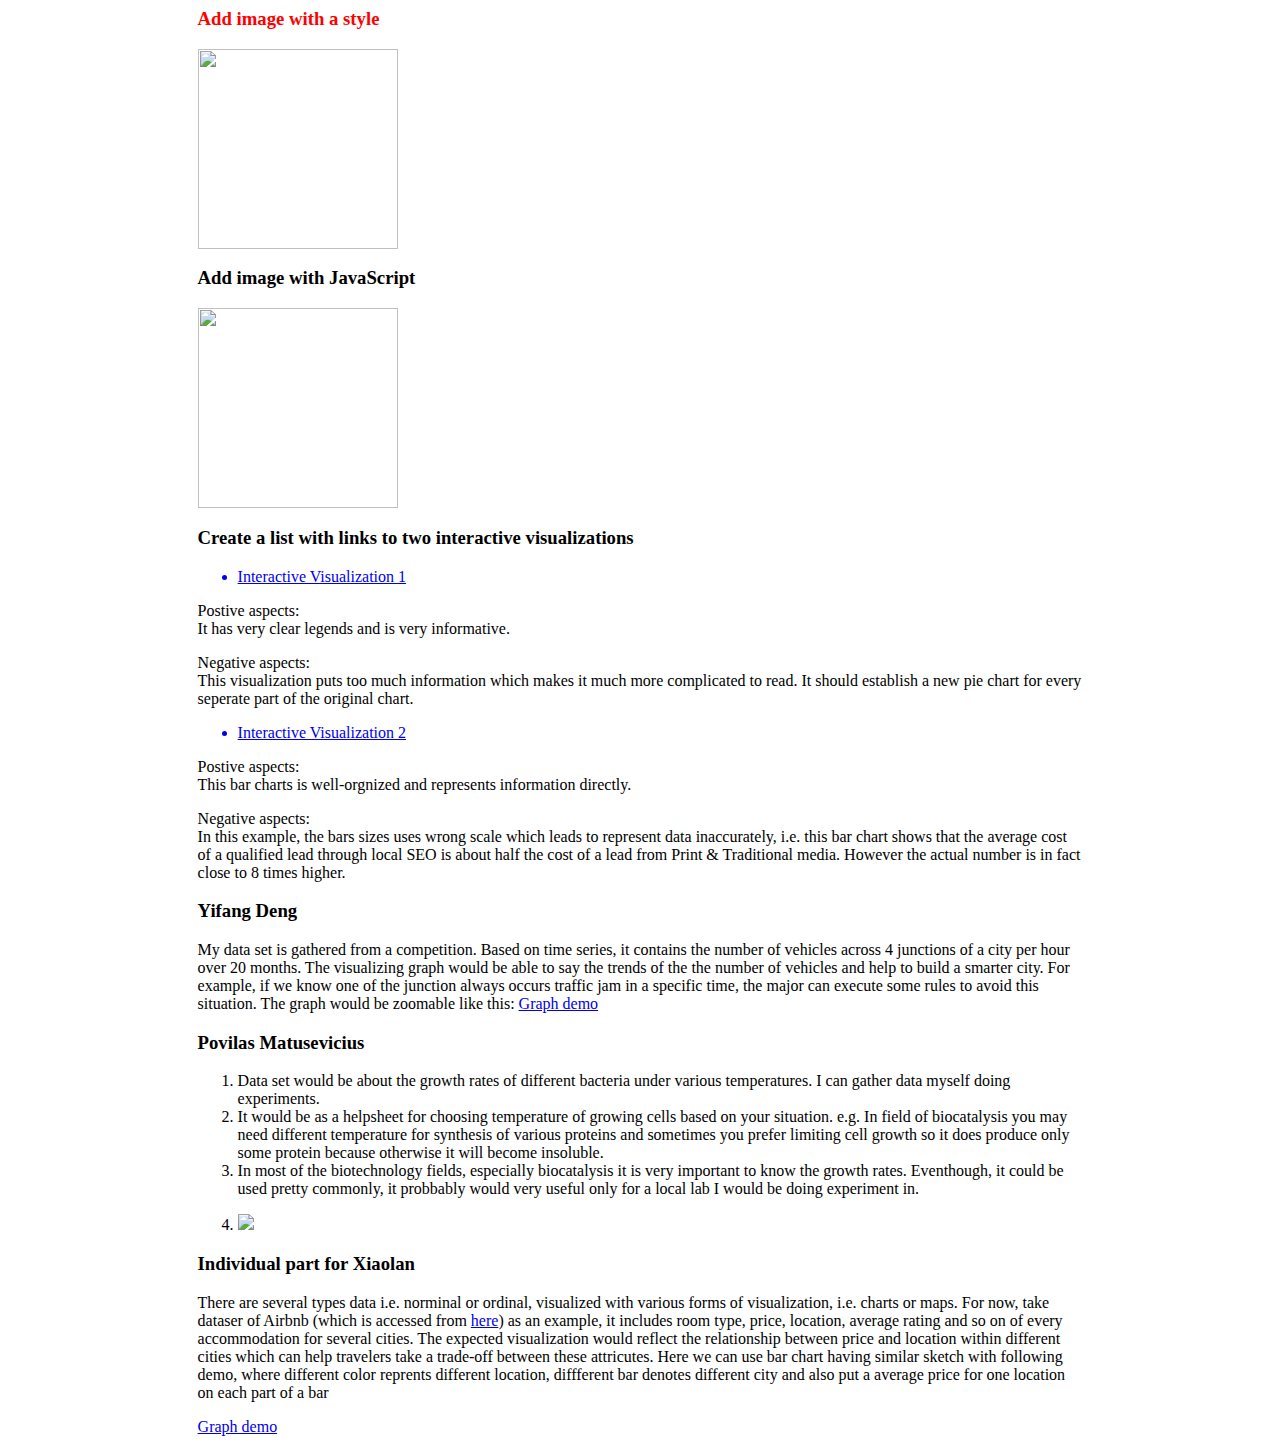
==== index.html @ dc9baf81 "a" ====
<! DOCTYPE html>
<html>
<head>
  <style>
    #E2{
         color:red;
        }
	#mainbox{
		margin: 0 auto;
		width: 70%;
		text-align: left;
	}
  </style>
  <script>
  function insert(){
    document.write('<img width = 200 src="https://i.pinimg.com/736x/bc/f0/4e/bcf04eafebdf707b8d900f02e6d8bd70--photo-tag-touch-me.jpg">')
  }
  </script>
</head>

<body>
  <div id="mainbox">
  <h3 id="E2">Add image with a style</h3>
  <img width=200 src="http://catgifts.net/i/7a203639-3a5e-4280-8d02-46d2e9f62ca2.jpeg">

  <h3 >Add image with JavaScript</h3>
    <script>
      insert();
    </script>
  <h3 >Create a list with links to two interactive visualizations</h3>

  <ul>
    <a href="https://www.clicdata.com/wp-content/uploads/tmipiechart.gif"><li>Interactive Visualization 1 </li> </a>
  </ul>

  <p>Postive aspects:
  <br />
    It has very clear legends and is very informative. 
  </p>

  <p>Negative aspects:
  <br />
  This visualization puts too much information which makes it much more complicated to read. It should establish a new pie chart for every seperate part of the original chart.
  </p>

  <ul>
    <a href="https://www.clicdata.com/wp-content/uploads/badscale.png"><li>Interactive Visualization 2 </li> </a>
  </ul>

  <p>Postive aspects:
  <br />
  This bar charts is well-orgnized and represents information directly. 
  </p>
  <p>Negative aspects:
  <br />
  In this example, the bars sizes uses wrong scale which leads to represent data inaccurately, i.e. this bar chart shows that the average cost of a qualified lead through local SEO is about half the cost of a lead from Print & Traditional media. However the actual number is in fact close to 8 times higher.
  </p>

  <h3> Yifang Deng </h3>
  My data set is gathered from a competition. Based on time series, it contains the number of vehicles across 4 junctions of a city per hour over 20 months. The visualizing graph would be able to say the trends of the the number of vehicles and help to build a smarter city. For example, if we know one of the junction always occurs traffic jam in a specific time, the major can execute some rules to avoid this situation. The graph would be zoomable like this:
  <a href="https://www.highcharts.com/demo/line-time-series"> Graph demo</a>
  
  <br />
  <h3>Povilas Matusevicius</h3>
  <ol>
  <li>Data set would be about the growth rates of different bacteria under various temperatures. I can gather data myself doing experiments.</li>
  <li>It would be as a helpsheet for choosing temperature of growing cells based on your situation. e.g. In field of biocatalysis you may need different temperature for synthesis of various proteins and sometimes you prefer limiting cell growth so it does produce only some protein because otherwise it will become insoluble.</li>
  <li>In most of the biotechnology fields, especially biocatalysis it is very important to know the growth rates. Eventhough, it could be used pretty commonly, it probbably would very useful only for a local lab I would be doing experiment in.</li>
  <p><li><a href=http://imgur.com/N2XBYF0.png><img src=http://imgur.com/N2XBYF0.png></a></li></p>
  </ol>
  <h3> Individual part for Xiaolan </h3>
  <p>There are several types data i.e. norminal or ordinal, visualized with various forms of visualization, i.e. charts or maps. For now, take dataser of Airbnb (which is accessed from <a href="http://tomslee.net/airbnb-data-collection-get-the-data">here</a>) as an example, it includes room type, price, location, average rating and so on of every accommodation for several cities. The expected visualization would reflect the relationship between price and location within different cities which can help travelers take a trade-off between these attricutes. Here we can use bar chart having similar sketch with following demo, where different color reprents different location, diffferent bar denotes different city and also put a average price for one location on each part of a bar</p>
  <a href="https://exceljet.net/sites/default/files/styles/original_with_watermark/public/images/charttypes/stacked%20bar%20chart.png?itok=7B7MK2cd"> Graph demo</a>
  </div>
</body>

</html>
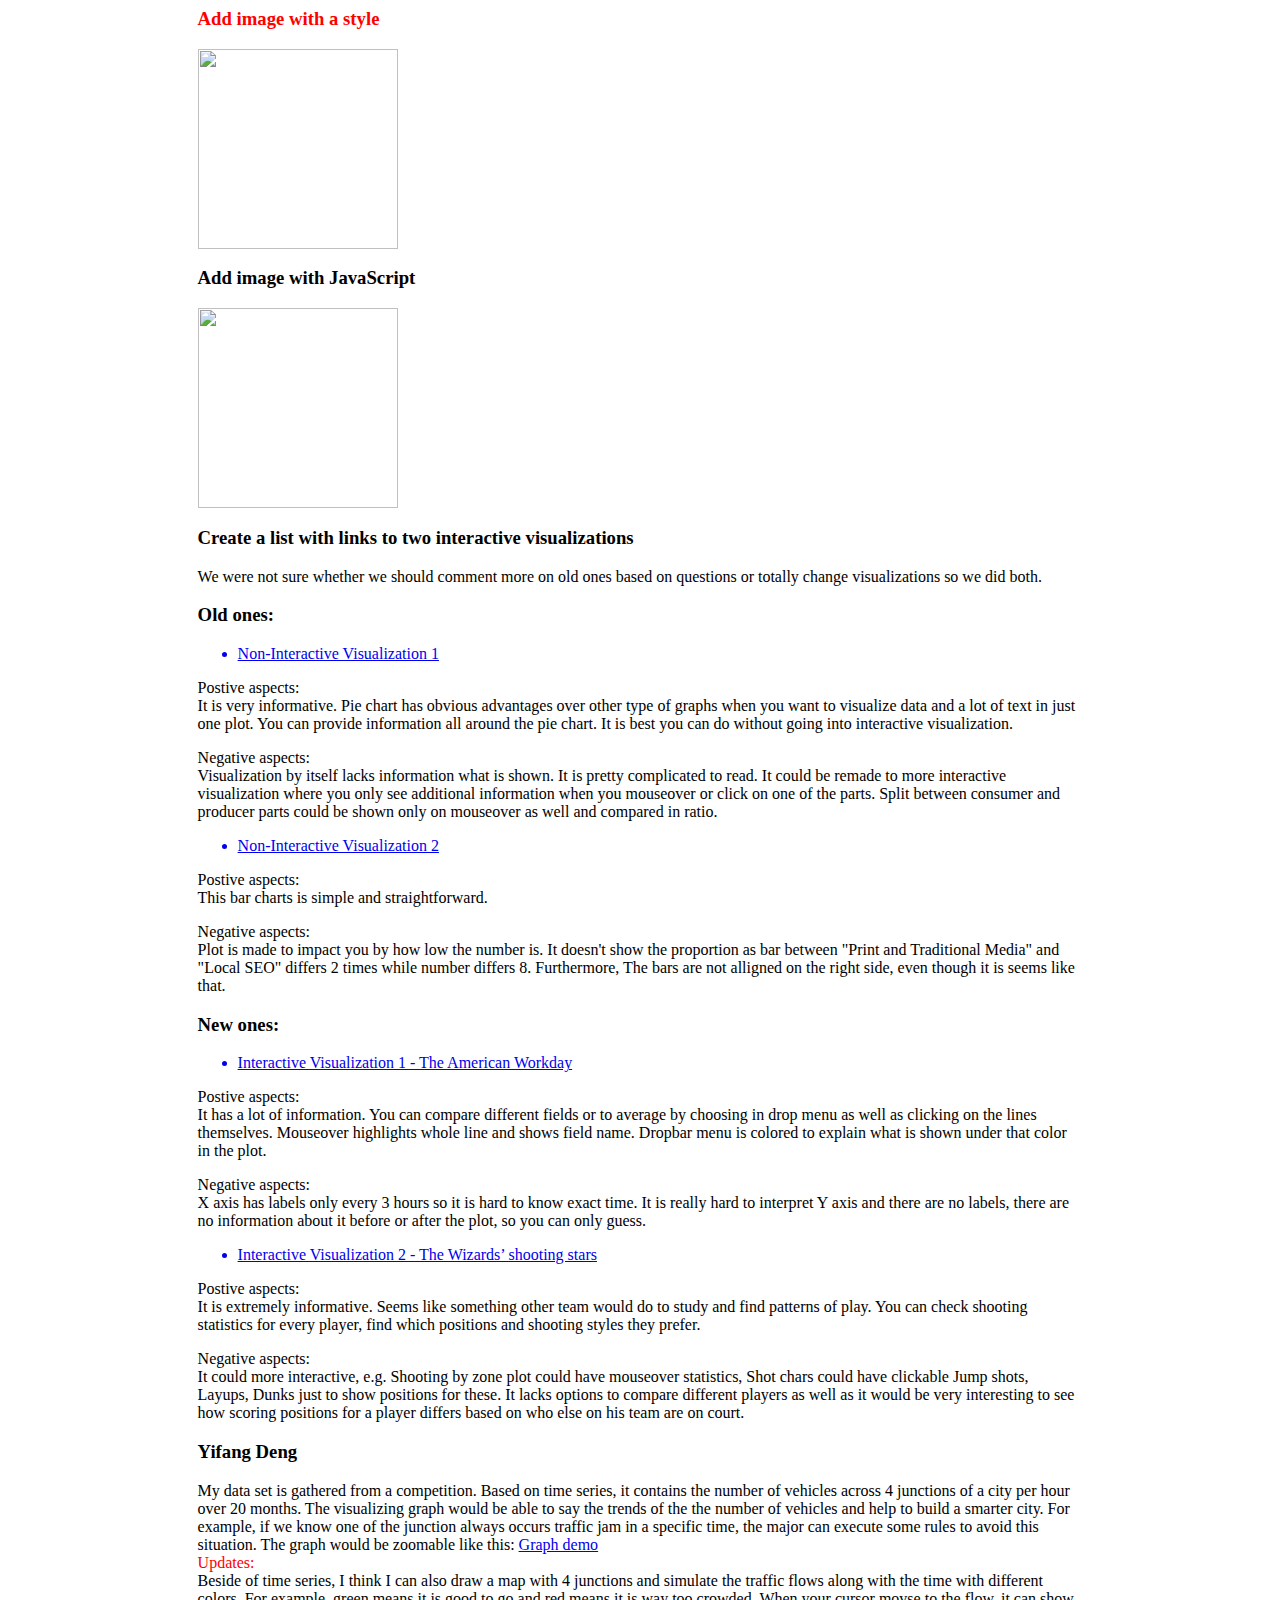
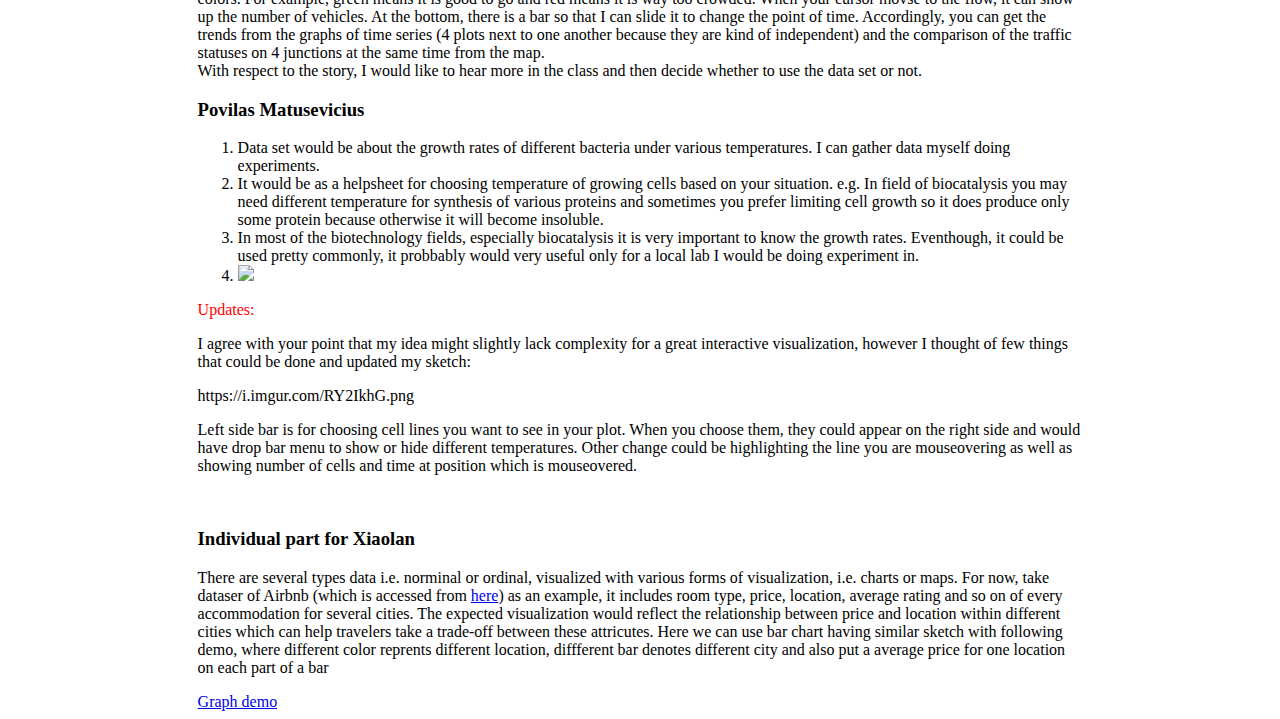
==== commit df325417: "1" ====
--- a/index.html
+++ b/index.html
@@ -28,37 +28,71 @@
       insert();
     </script>
   <h3 >Create a list with links to two interactive visualizations</h3>
-
+  
+  <p>We were not sure whether we should comment more on old ones based on questions or totally change visualizations so we did both.</p>
+  
+  <h3>Old ones:</h3>
   <ul>
-    <a href="https://www.clicdata.com/wp-content/uploads/tmipiechart.gif"><li>Interactive Visualization 1 </li> </a>
+    <a href="https://www.clicdata.com/wp-content/uploads/tmipiechart.gif"><li>Non-Interactive Visualization 1 </li> </a>
   </ul>
 
   <p>Postive aspects:
   <br />
-    It has very clear legends and is very informative. 
+  It is very informative. Pie chart has obvious advantages over other type of graphs when you want to visualize data and a lot of text in just one plot. You can provide information all around the pie chart. It is best you can do without going into interactive visualization. 
   </p>
 
   <p>Negative aspects:
   <br />
-  This visualization puts too much information which makes it much more complicated to read. It should establish a new pie chart for every seperate part of the original chart.
+  Visualization by itself lacks information what is shown. It is pretty complicated to read. It could be remade to more interactive visualization where you only see additional information when you mouseover or click on one of the parts. Split between consumer and producer parts could be shown only on mouseover as well and compared in ratio.
   </p>
 
   <ul>
-    <a href="https://www.clicdata.com/wp-content/uploads/badscale.png"><li>Interactive Visualization 2 </li> </a>
+    <a href="https://www.clicdata.com/wp-content/uploads/badscale.png"><li>Non-Interactive Visualization 2 </li> </a>
   </ul>
 
   <p>Postive aspects:
   <br />
-  This bar charts is well-orgnized and represents information directly. 
+  This bar charts is simple and straightforward. 
   </p>
   <p>Negative aspects:
   <br />
-  In this example, the bars sizes uses wrong scale which leads to represent data inaccurately, i.e. this bar chart shows that the average cost of a qualified lead through local SEO is about half the cost of a lead from Print & Traditional media. However the actual number is in fact close to 8 times higher.
+  Plot is made to impact you by how low the number is. It doesn't show the proportion as bar between "Print and Traditional Media" and "Local SEO" differs 2 times while number differs 8. Furthermore, The bars are not alligned on the right side, even though it is seems like that.
+  </p>
+  
+  <h3>New ones:</h3>
+  <ul>
+    <a href="https://www.npr.org/sections/money/2014/08/27/343415569/whos-in-the-office-the-american-workday-in-one-graph?/templates/story/story_php="><li>Interactive Visualization 1 - The American Workday</li> </a>
+  </ul>
+
+  <p>Postive aspects:
+  <br />
+  It has a lot of information. You can compare different fields or to average by choosing in drop menu as well as clicking on the lines themselves. Mouseover highlights whole line and shows field name. Dropbar menu is colored to explain what is shown under that color in the plot.
+  </p>
+  <p>Negative aspects:
+  <br />
+  X axis has labels only every 3 hours so it is hard to know exact time. It is really hard to interpret Y axis and there are no labels, there are no information about it before or after the plot, so you can only guess.
+  </p>
+  
+  <ul>
+    <a href="http://www.washingtonpost.com/wp-srv/special/sports/wizards-shooting-stars/"><li>Interactive Visualization 2 - The Wizards’ shooting stars</li> </a>
+  </ul>
+  
+  <p>Postive aspects:
+  <br />
+  It is extremely informative. Seems like something other team would do to study and find patterns of play. You can check shooting statistics for every player, find which positions and shooting styles they prefer.
+  </p>
+  <p>Negative aspects:
+  <br />
+  It could more interactive, e.g. Shooting by zone plot could have mouseover statistics, Shot chars could have clickable Jump shots, Layups, Dunks just to show positions for these. It lacks options to compare different players as well as it would be very interesting to see how scoring positions for a player differs based on who else on his team are on court.
   </p>
 
   <h3> Yifang Deng </h3>
   My data set is gathered from a competition. Based on time series, it contains the number of vehicles across 4 junctions of a city per hour over 20 months. The visualizing graph would be able to say the trends of the the number of vehicles and help to build a smarter city. For example, if we know one of the junction always occurs traffic jam in a specific time, the major can execute some rules to avoid this situation. The graph would be zoomable like this:
   <a href="https://www.highcharts.com/demo/line-time-series"> Graph demo</a>
+  <br>
+  <font color="red"> Updates: </font> <br>
+  Beside of time series, I think I can also draw a map with 4 junctions and simulate the traffic flows along with the time with different colors. For example, green means it is good to go and red means it is way too crowded. When your cursor movse to the flow, it can show up the number of vehicles. At the bottom, there is a bar so that I can slide it to change the point of time. Accordingly, you can get the trends from the graphs of time series (4 plots next to one another because they are kind of independent) and the comparison of the traffic statuses on 4 junctions at the same time from the map. <br>
+  With respect to the story, I would like to hear more in the class and then decide whether to use the data set or not. 
   
   <br />
   <h3>Povilas Matusevicius</h3>
@@ -66,8 +100,14 @@
   <li>Data set would be about the growth rates of different bacteria under various temperatures. I can gather data myself doing experiments.</li>
   <li>It would be as a helpsheet for choosing temperature of growing cells based on your situation. e.g. In field of biocatalysis you may need different temperature for synthesis of various proteins and sometimes you prefer limiting cell growth so it does produce only some protein because otherwise it will become insoluble.</li>
   <li>In most of the biotechnology fields, especially biocatalysis it is very important to know the growth rates. Eventhough, it could be used pretty commonly, it probbably would very useful only for a local lab I would be doing experiment in.</li>
-  <p><li><a href=http://imgur.com/N2XBYF0.png><img src=http://imgur.com/N2XBYF0.png></a></li></p>
+  <li><img src=http://imgur.com/N2XBYF0.png></li>
   </ol>
+  <p><font color="red"> Updates: </font></p>
+  <p>I agree with your point that my idea might slightly lack complexity for a great interactive visualization, however I thought of few things that could be done and updated my sketch:</p>
+  <p><img src=>https://i.imgur.com/RY2IkhG.png</img></p>
+  <p>Left side bar is for choosing cell lines you want to see in your plot. When you choose them, they could appear on the right side and would have drop bar menu to show or hide different temperatures. Other change could be highlighting the line you are mouseovering as well as showing number of cells and time at position which is mouseovered. </p>
+  <br />
+  
   <h3> Individual part for Xiaolan </h3>
   <p>There are several types data i.e. norminal or ordinal, visualized with various forms of visualization, i.e. charts or maps. For now, take dataser of Airbnb (which is accessed from <a href="http://tomslee.net/airbnb-data-collection-get-the-data">here</a>) as an example, it includes room type, price, location, average rating and so on of every accommodation for several cities. The expected visualization would reflect the relationship between price and location within different cities which can help travelers take a trade-off between these attricutes. Here we can use bar chart having similar sketch with following demo, where different color reprents different location, diffferent bar denotes different city and also put a average price for one location on each part of a bar</p>
   <a href="https://exceljet.net/sites/default/files/styles/original_with_watermark/public/images/charttypes/stacked%20bar%20chart.png?itok=7B7MK2cd"> Graph demo</a>
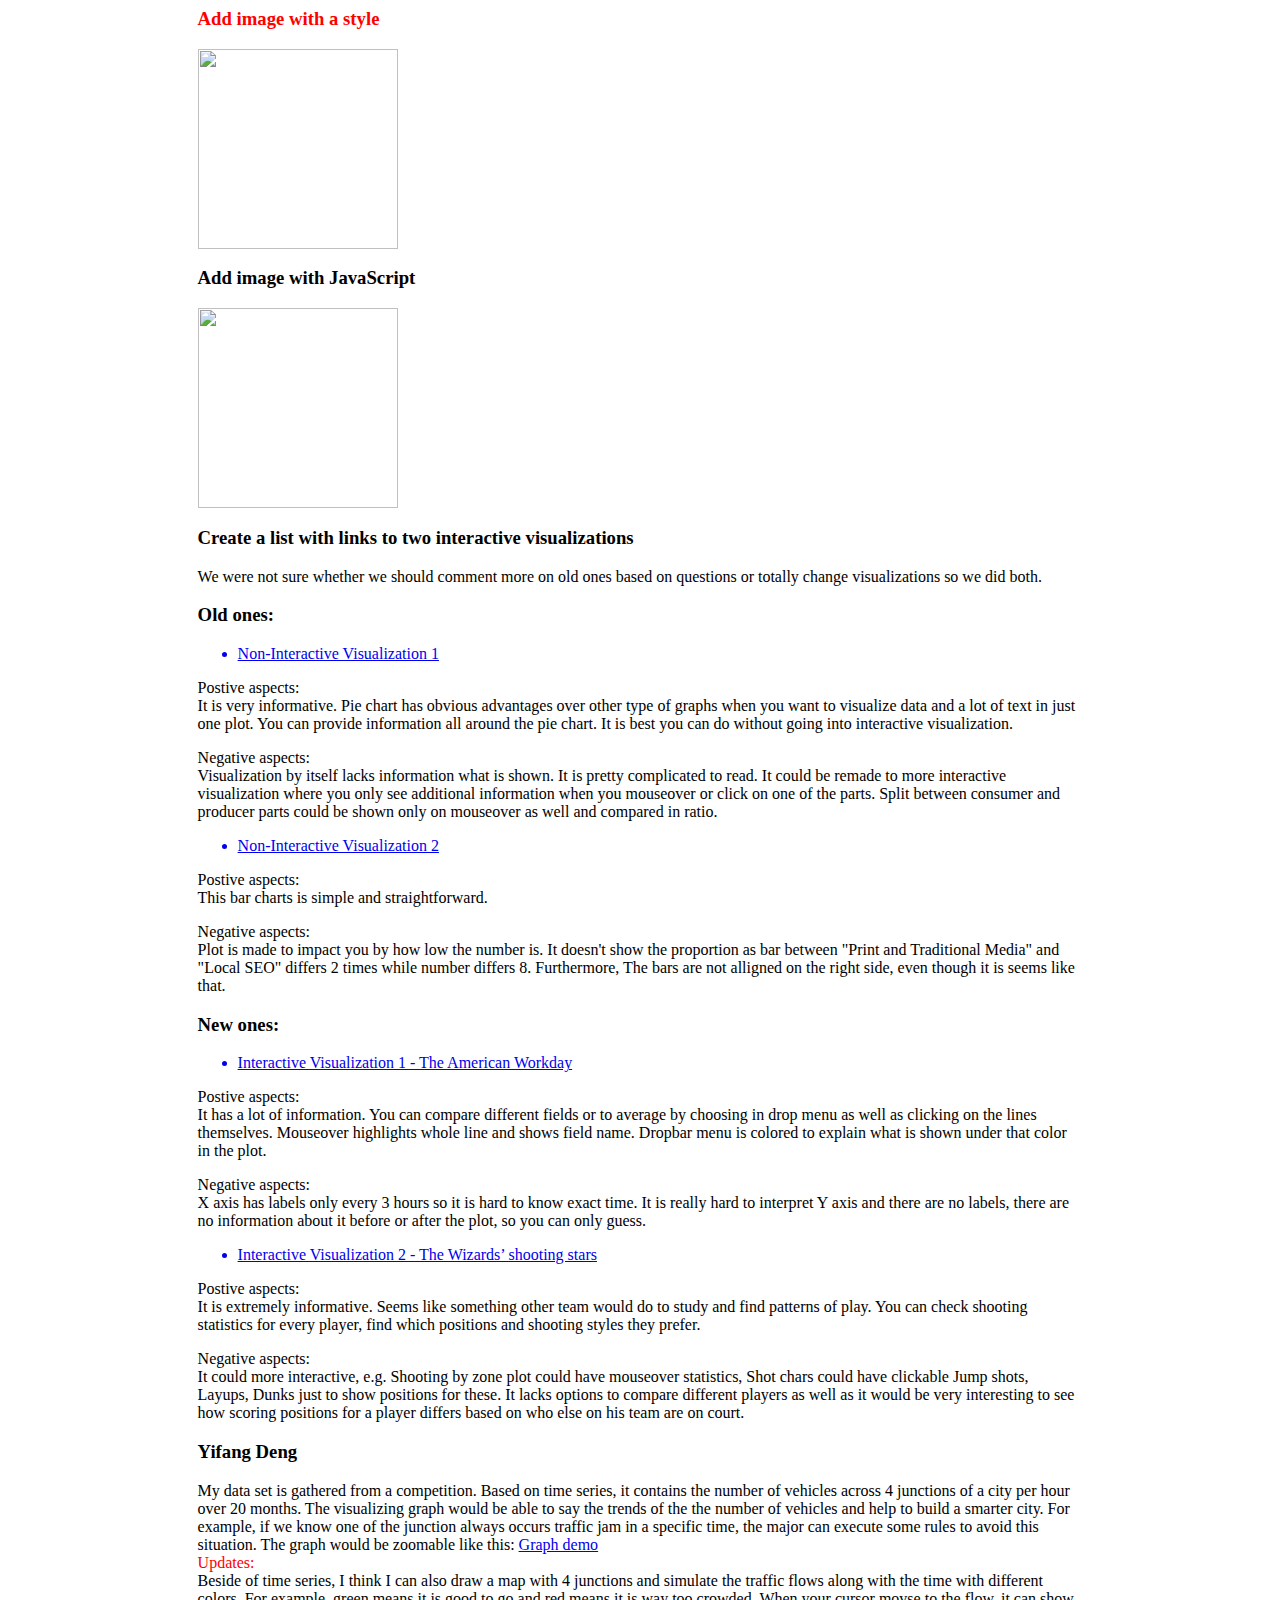
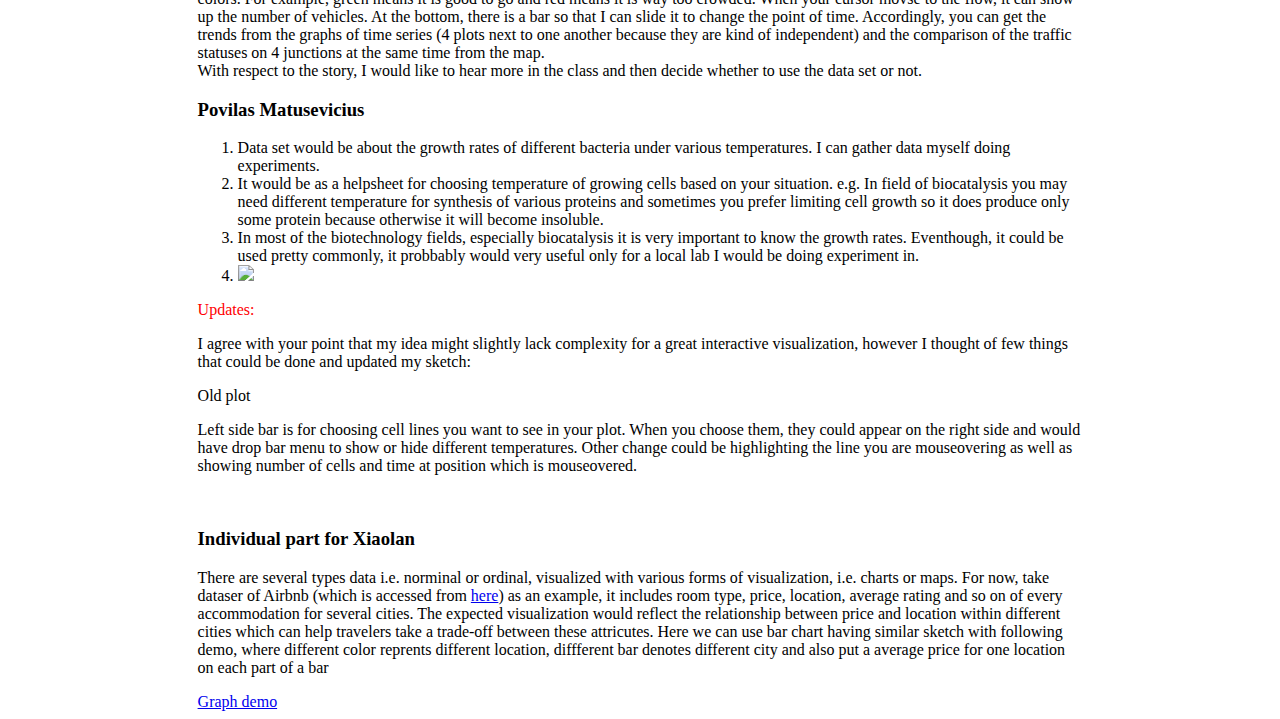
==== commit c6c440a6: "1" ====
--- a/index.html
+++ b/index.html
@@ -104,7 +104,7 @@
   </ol>
   <p><font color="red"> Updates: </font></p>
   <p>I agree with your point that my idea might slightly lack complexity for a great interactive visualization, however I thought of few things that could be done and updated my sketch:</p>
-  <p><img src=>https://i.imgur.com/RY2IkhG.png</img></p>
+  <p><a hr="https://i.imgur.com/RY2IkhG.png">Old plot</a></p>
   <p>Left side bar is for choosing cell lines you want to see in your plot. When you choose them, they could appear on the right side and would have drop bar menu to show or hide different temperatures. Other change could be highlighting the line you are mouseovering as well as showing number of cells and time at position which is mouseovered. </p>
   <br />
   
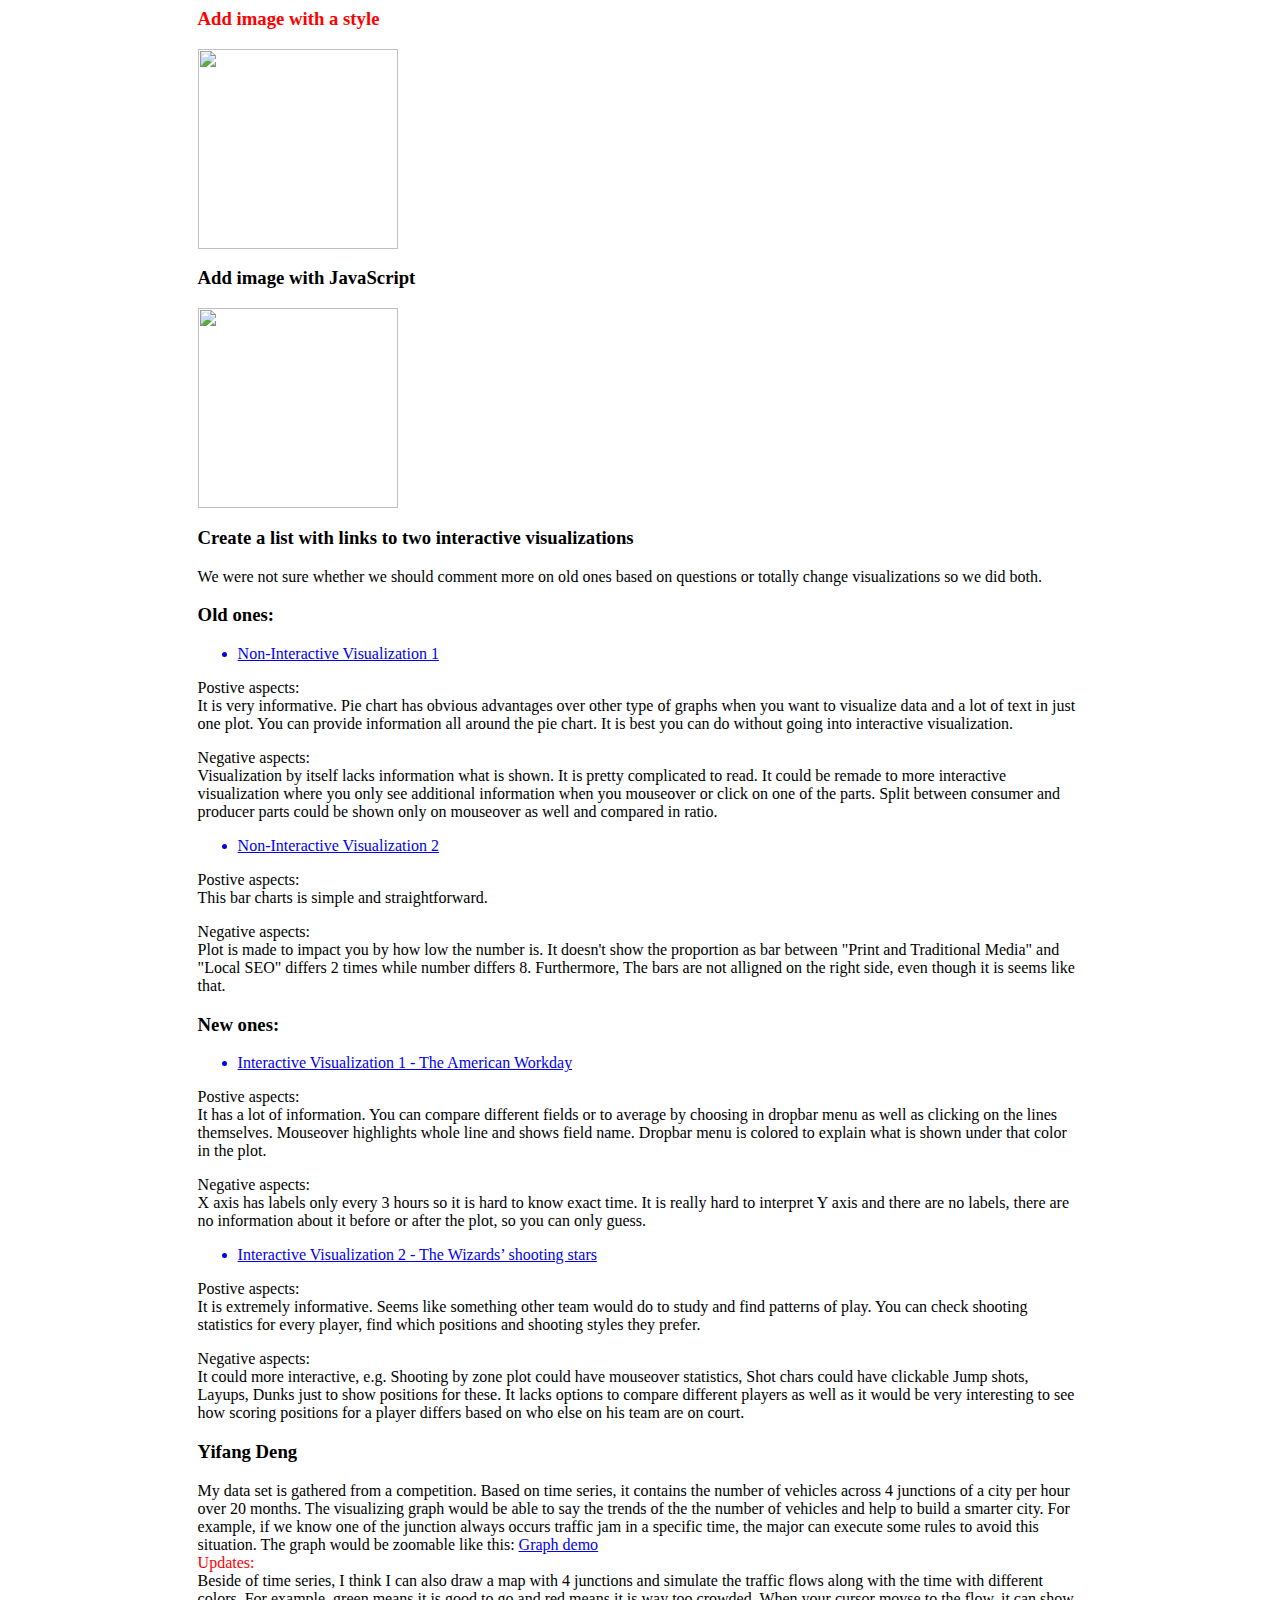
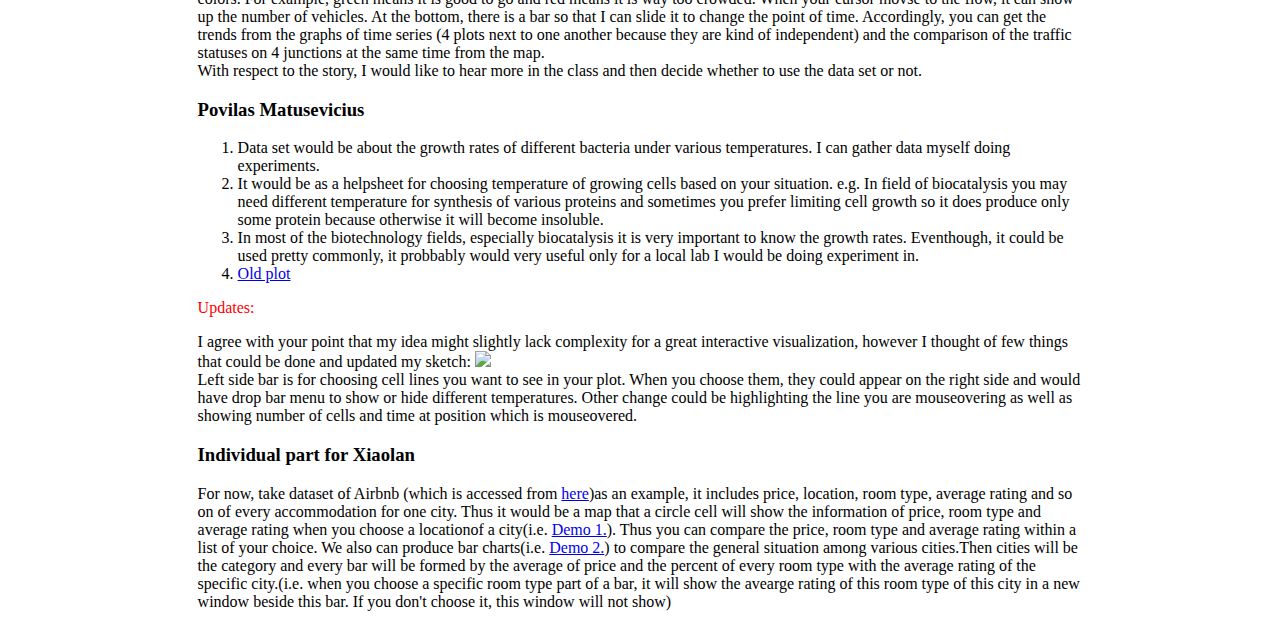
==== commit 2d3f6834: "newest" ====
--- a/index.html
+++ b/index.html
@@ -66,7 +66,7 @@
 
   <p>Postive aspects:
   <br />
-  It has a lot of information. You can compare different fields or to average by choosing in drop menu as well as clicking on the lines themselves. Mouseover highlights whole line and shows field name. Dropbar menu is colored to explain what is shown under that color in the plot.
+  It has a lot of information. You can compare different fields or to average by choosing in dropbar menu as well as clicking on the lines themselves. Mouseover highlights whole line and shows field name. Dropbar menu is colored to explain what is shown under that color in the plot.
   </p>
   <p>Negative aspects:
   <br />
@@ -100,17 +100,16 @@
   <li>Data set would be about the growth rates of different bacteria under various temperatures. I can gather data myself doing experiments.</li>
   <li>It would be as a helpsheet for choosing temperature of growing cells based on your situation. e.g. In field of biocatalysis you may need different temperature for synthesis of various proteins and sometimes you prefer limiting cell growth so it does produce only some protein because otherwise it will become insoluble.</li>
   <li>In most of the biotechnology fields, especially biocatalysis it is very important to know the growth rates. Eventhough, it could be used pretty commonly, it probbably would very useful only for a local lab I would be doing experiment in.</li>
-  <li><img src=http://imgur.com/N2XBYF0.png></li>
+  <li><a href=http://imgur.com/N2XBYF0.png>Old plot</a></li>
   </ol>
   <p><font color="red"> Updates: </font></p>
-  <p>I agree with your point that my idea might slightly lack complexity for a great interactive visualization, however I thought of few things that could be done and updated my sketch:</p>
-  <p><a hr="https://i.imgur.com/RY2IkhG.png">Old plot</a></p>
-  <p>Left side bar is for choosing cell lines you want to see in your plot. When you choose them, they could appear on the right side and would have drop bar menu to show or hide different temperatures. Other change could be highlighting the line you are mouseovering as well as showing number of cells and time at position which is mouseovered. </p>
+  I agree with your point that my idea might slightly lack complexity for a great interactive visualization, however I thought of few things that could be done and updated my sketch:
+  <img src="https://i.imgur.com/RY2IkhG.png" /><br />
+  Left side bar is for choosing cell lines you want to see in your plot. When you choose them, they could appear on the right side and would have drop bar menu to show or hide different temperatures. Other change could be highlighting the line you are mouseovering as well as showing number of cells and time at position which is mouseovered.
   <br />
   
   <h3> Individual part for Xiaolan </h3>
-  <p>There are several types data i.e. norminal or ordinal, visualized with various forms of visualization, i.e. charts or maps. For now, take dataser of Airbnb (which is accessed from <a href="http://tomslee.net/airbnb-data-collection-get-the-data">here</a>) as an example, it includes room type, price, location, average rating and so on of every accommodation for several cities. The expected visualization would reflect the relationship between price and location within different cities which can help travelers take a trade-off between these attricutes. Here we can use bar chart having similar sketch with following demo, where different color reprents different location, diffferent bar denotes different city and also put a average price for one location on each part of a bar</p>
-  <a href="https://exceljet.net/sites/default/files/styles/original_with_watermark/public/images/charttypes/stacked%20bar%20chart.png?itok=7B7MK2cd"> Graph demo</a>
+  <p>For now, take dataset of Airbnb (which is accessed from <a href="http://tomslee.net/airbnb-data-collection-get-the-data">here</a>)as an example, it includes price, location, room type, average rating and so on of every accommodation for one city. Thus it would be a map that a circle cell will show the information of price, room type and average rating when you choose a locationof a city(i.e. <a href="http://projects.newyorker.com/story/citi-bike.html">Demo 1.</a>). Thus you can compare the price, room type and average rating within a list of your choice. We also can produce bar charts(i.e. <a href="https://info.datalabsagency.com/hs-fs/hubfs/Imported_Blog_Media/interactive-data-visualisation-example-finance-data.jpg?t=1512000802709&width=800&height=450&name=interactive-data-visualisation-example-finance-data.jpg">Demo 2.</a>) to compare the general situation among various cities.Then cities will be the category and every bar will be formed by the average of price and the percent of every room type with the average rating of the specific city.(i.e. when you choose a specific room type part of a bar, it will show the avearge rating of this room type of this city in a new window beside this bar. If you don't choose it, this window will not show) 
   </div>
 </body>
 
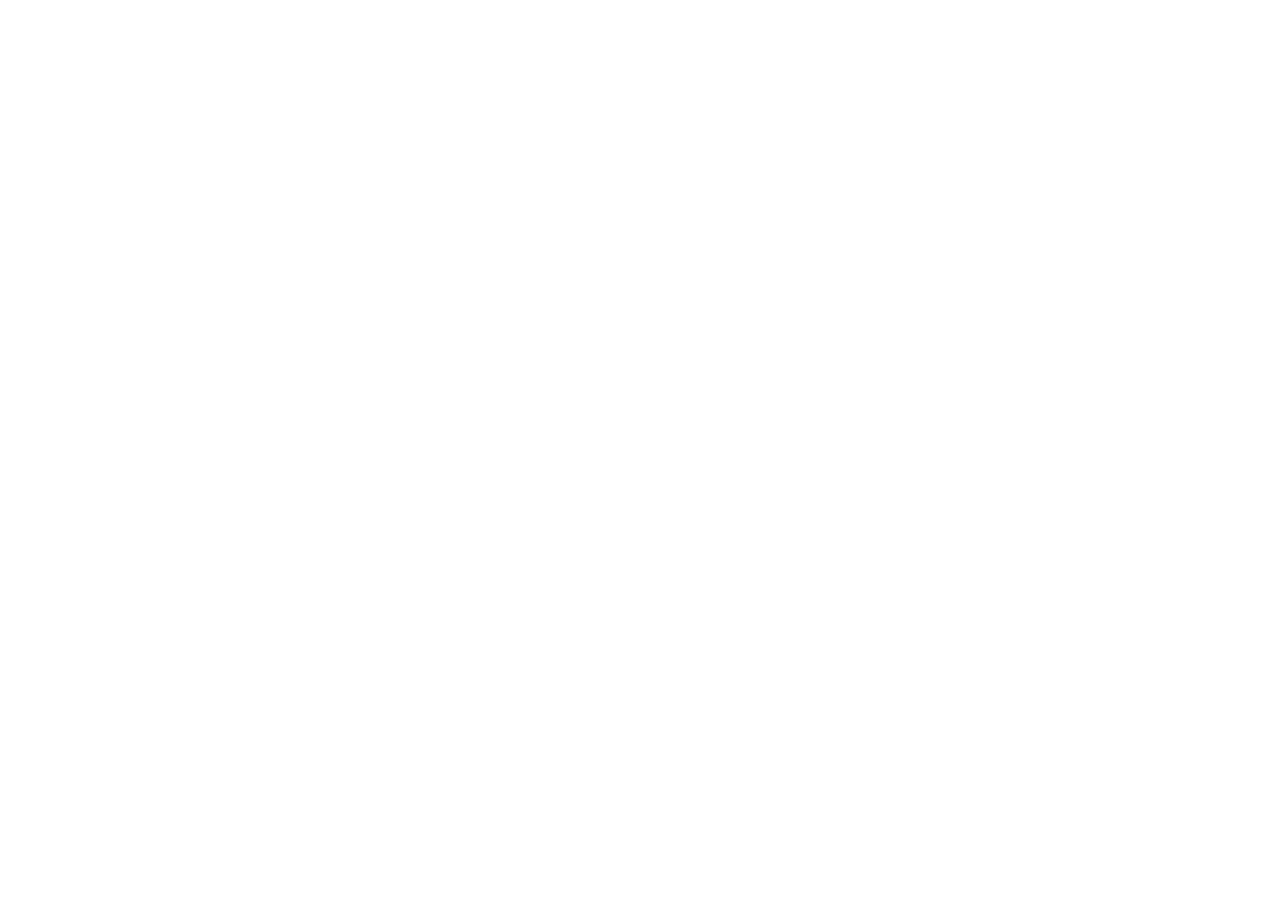
==== commit 48560a91: "test" ====
--- a/index.html
+++ b/index.html
@@ -1,116 +1,20 @@
 <! DOCTYPE html>
 <html>
+<meta charset="utf-8">
 <head>
   <style>
-    #E2{
-         color:red;
-        }
-	#mainbox{
-		margin: 0 auto;
-		width: 70%;
-		text-align: left;
-	}
+    .axis path,
+    .axis line {
+      fill: none;
+      stroke: #000;
+      shape-rendering: crispEdges;
+    }
   </style>
-  <script>
-  function insert(){
-    document.write('<img width = 200 src="https://i.pinimg.com/736x/bc/f0/4e/bcf04eafebdf707b8d900f02e6d8bd70--photo-tag-touch-me.jpg">')
-  }
-  </script>
-</head>
+  <script src="https://rawgit.com/mourner/suncalc/master/suncalc.js"></script>
+  <script src="https://d3js.org/d3.v3.min.js"></script>
+  <script src="my_script.js"></script>
+  </head>
 
 <body>
-  <div id="mainbox">
-  <h3 id="E2">Add image with a style</h3>
-  <img width=200 src="http://catgifts.net/i/7a203639-3a5e-4280-8d02-46d2e9f62ca2.jpeg">
-
-  <h3 >Add image with JavaScript</h3>
-    <script>
-      insert();
-    </script>
-  <h3 >Create a list with links to two interactive visualizations</h3>
-  
-  <p>We were not sure whether we should comment more on old ones based on questions or totally change visualizations so we did both.</p>
-  
-  <h3>Old ones:</h3>
-  <ul>
-    <a href="https://www.clicdata.com/wp-content/uploads/tmipiechart.gif"><li>Non-Interactive Visualization 1 </li> </a>
-  </ul>
-
-  <p>Postive aspects:
-  <br />
-  It is very informative. Pie chart has obvious advantages over other type of graphs when you want to visualize data and a lot of text in just one plot. You can provide information all around the pie chart. It is best you can do without going into interactive visualization. 
-  </p>
-
-  <p>Negative aspects:
-  <br />
-  Visualization by itself lacks information what is shown. It is pretty complicated to read. It could be remade to more interactive visualization where you only see additional information when you mouseover or click on one of the parts. Split between consumer and producer parts could be shown only on mouseover as well and compared in ratio.
-  </p>
-
-  <ul>
-    <a href="https://www.clicdata.com/wp-content/uploads/badscale.png"><li>Non-Interactive Visualization 2 </li> </a>
-  </ul>
-
-  <p>Postive aspects:
-  <br />
-  This bar charts is simple and straightforward. 
-  </p>
-  <p>Negative aspects:
-  <br />
-  Plot is made to impact you by how low the number is. It doesn't show the proportion as bar between "Print and Traditional Media" and "Local SEO" differs 2 times while number differs 8. Furthermore, The bars are not alligned on the right side, even though it is seems like that.
-  </p>
-  
-  <h3>New ones:</h3>
-  <ul>
-    <a href="https://www.npr.org/sections/money/2014/08/27/343415569/whos-in-the-office-the-american-workday-in-one-graph?/templates/story/story_php="><li>Interactive Visualization 1 - The American Workday</li> </a>
-  </ul>
-
-  <p>Postive aspects:
-  <br />
-  It has a lot of information. You can compare different fields or to average by choosing in dropbar menu as well as clicking on the lines themselves. Mouseover highlights whole line and shows field name. Dropbar menu is colored to explain what is shown under that color in the plot.
-  </p>
-  <p>Negative aspects:
-  <br />
-  X axis has labels only every 3 hours so it is hard to know exact time. It is really hard to interpret Y axis and there are no labels, there are no information about it before or after the plot, so you can only guess.
-  </p>
-  
-  <ul>
-    <a href="http://www.washingtonpost.com/wp-srv/special/sports/wizards-shooting-stars/"><li>Interactive Visualization 2 - The Wizards’ shooting stars</li> </a>
-  </ul>
-  
-  <p>Postive aspects:
-  <br />
-  It is extremely informative. Seems like something other team would do to study and find patterns of play. You can check shooting statistics for every player, find which positions and shooting styles they prefer.
-  </p>
-  <p>Negative aspects:
-  <br />
-  It could more interactive, e.g. Shooting by zone plot could have mouseover statistics, Shot chars could have clickable Jump shots, Layups, Dunks just to show positions for these. It lacks options to compare different players as well as it would be very interesting to see how scoring positions for a player differs based on who else on his team are on court.
-  </p>
-
-  <h3> Yifang Deng </h3>
-  My data set is gathered from a competition. Based on time series, it contains the number of vehicles across 4 junctions of a city per hour over 20 months. The visualizing graph would be able to say the trends of the the number of vehicles and help to build a smarter city. For example, if we know one of the junction always occurs traffic jam in a specific time, the major can execute some rules to avoid this situation. The graph would be zoomable like this:
-  <a href="https://www.highcharts.com/demo/line-time-series"> Graph demo</a>
-  <br>
-  <font color="red"> Updates: </font> <br>
-  Beside of time series, I think I can also draw a map with 4 junctions and simulate the traffic flows along with the time with different colors. For example, green means it is good to go and red means it is way too crowded. When your cursor movse to the flow, it can show up the number of vehicles. At the bottom, there is a bar so that I can slide it to change the point of time. Accordingly, you can get the trends from the graphs of time series (4 plots next to one another because they are kind of independent) and the comparison of the traffic statuses on 4 junctions at the same time from the map. <br>
-  With respect to the story, I would like to hear more in the class and then decide whether to use the data set or not. 
-  
-  <br />
-  <h3>Povilas Matusevicius</h3>
-  <ol>
-  <li>Data set would be about the growth rates of different bacteria under various temperatures. I can gather data myself doing experiments.</li>
-  <li>It would be as a helpsheet for choosing temperature of growing cells based on your situation. e.g. In field of biocatalysis you may need different temperature for synthesis of various proteins and sometimes you prefer limiting cell growth so it does produce only some protein because otherwise it will become insoluble.</li>
-  <li>In most of the biotechnology fields, especially biocatalysis it is very important to know the growth rates. Eventhough, it could be used pretty commonly, it probbably would very useful only for a local lab I would be doing experiment in.</li>
-  <li><a href=http://imgur.com/N2XBYF0.png>Old plot</a></li>
-  </ol>
-  <p><font color="red"> Updates: </font></p>
-  I agree with your point that my idea might slightly lack complexity for a great interactive visualization, however I thought of few things that could be done and updated my sketch:
-  <img src="https://i.imgur.com/RY2IkhG.png" /><br />
-  Left side bar is for choosing cell lines you want to see in your plot. When you choose them, they could appear on the right side and would have drop bar menu to show or hide different temperatures. Other change could be highlighting the line you are mouseovering as well as showing number of cells and time at position which is mouseovered.
-  <br />
-  
-  <h3> Individual part for Xiaolan </h3>
-  <p>For now, take dataset of Airbnb (which is accessed from <a href="http://tomslee.net/airbnb-data-collection-get-the-data">here</a>)as an example, it includes price, location, room type, average rating and so on of every accommodation for one city. Thus it would be a map that a circle cell will show the information of price, room type and average rating when you choose a locationof a city(i.e. <a href="http://projects.newyorker.com/story/citi-bike.html">Demo 1.</a>). Thus you can compare the price, room type and average rating within a list of your choice. We also can produce bar charts(i.e. <a href="https://info.datalabsagency.com/hs-fs/hubfs/Imported_Blog_Media/interactive-data-visualisation-example-finance-data.jpg?t=1512000802709&width=800&height=450&name=interactive-data-visualisation-example-finance-data.jpg">Demo 2.</a>) to compare the general situation among various cities.Then cities will be the category and every bar will be formed by the average of price and the percent of every room type with the average rating of the specific city.(i.e. when you choose a specific room type part of a bar, it will show the avearge rating of this room type of this city in a new window beside this bar. If you don't choose it, this window will not show) 
-  </div>
 </body>
-
-</html>
+</html>